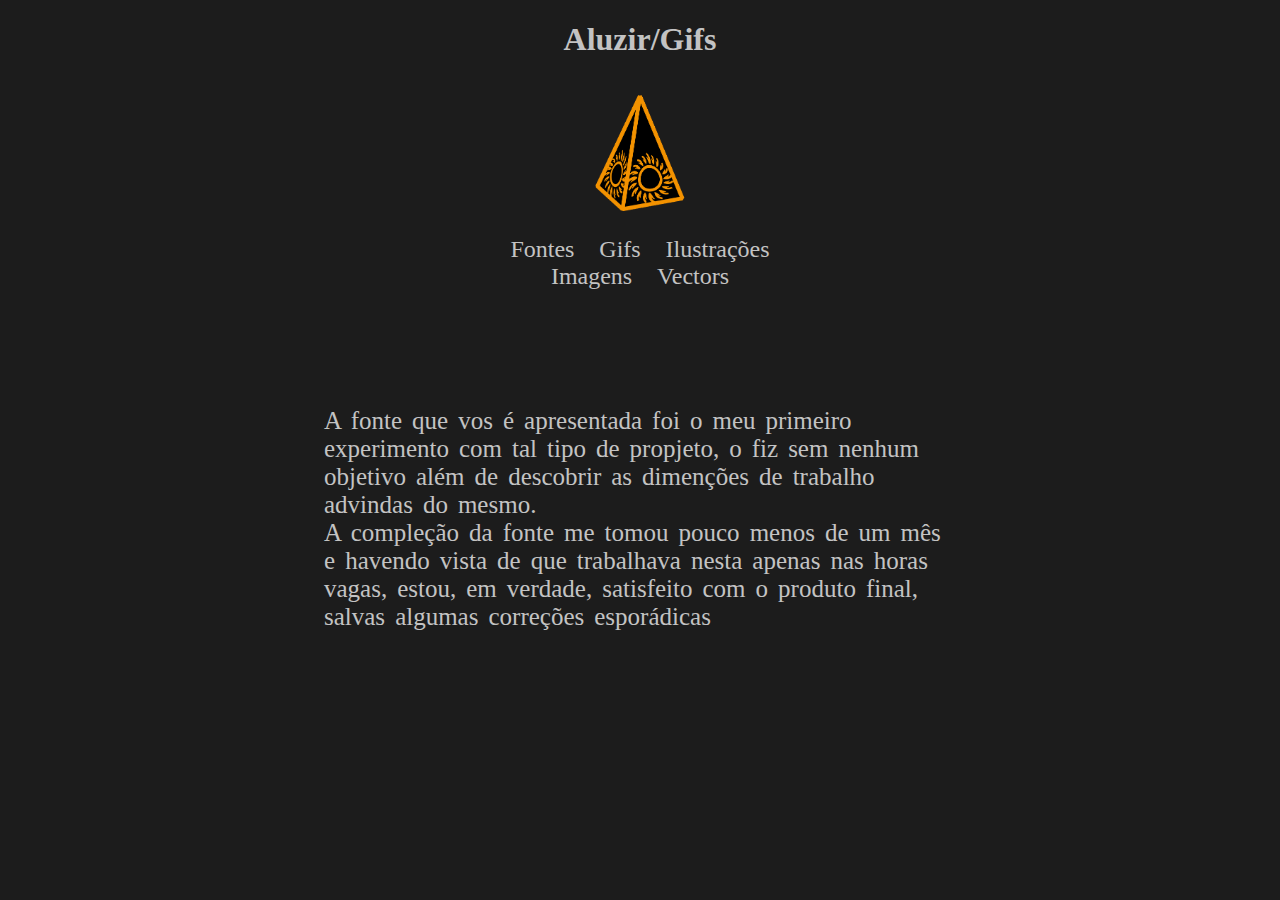
==== font.html @ f8e5cd83 "Add files via upload" ====
<!DOCTYPE html>
<html>

    <head>
        <title>AluzirImages</title>
        <link rel="stylesheet" href="styles.css"> 
    </head>

    <style>
        a { color: rgb(195, 195, 195); }
    </style>

    <body>
        <h1>Aluzir/Gifs</h1>

        <a href="index.html"><img class="pyrmd" src="pyrmd.gif"></a>
 

        <div class="linkim">
            <a href="Font.html"> Fontes</a> <a href="gif.html"> Gifs</a> <a href="Illu.html">Ilustrações</a> <a href="ima.html">Imagens</a> <a href="vivec.html">Vectors
            </a>
        </div>
        <br><br><br><br>
        <div class="dombo">
            <p class= "fontus"> A fonte que vos é apresentada foi o meu primeiro experimento com tal tipo de propjeto, o fiz sem nenhum objetivo além de descobrir as dimenções de trabalho advindas do mesmo. <br> A compleção da fonte me tomou pouco menos de um mês e havendo vista de que trabalhava nesta apenas nas horas vagas, estou, em verdade, satisfeito com o produto final, salvas algumas correções esporádicas </p>
        </div>
    </body>

</html>
---- styles.css ----
body {
    background-color: rgb(28, 28, 28);
    /*background-image:url("a imagem.png");*/
}

a:link {
    text-decoration: none;
    word-spacing: 0;
}
  
@font-face {
    font-family: Dombogen;
    src: url(Dombogen.tff);
}

.fontus{
    font-family: Dombogen; font-size: 25px;
}

.verti {
    display:block;
    font-size: 20px;
    word-spacing: 1mm;
    letter-spacing: 0,5mm;
    margin-left: auto;
    margin-right: auto;
    width: 25%;
    padding: 10px;
}

.pyrmd {
    display:block;
    font-size: 20px;
    word-spacing: 1mm;
    letter-spacing: 0,5mm;
    margin-left: auto;
    margin-right: auto;
    width: 10%;
    padding: 10px;
}

.textus {
    display:block;
    font-size: 20px;
    word-spacing: 1mm;
    letter-spacing: 0,5mm;
    margin-left: auto;
    margin-right: auto;
    width: 33%;
    padding: 10px;
}

.dombo {
    display:block;
    font-size: 20px;
    word-spacing: 1mm;
    letter-spacing: 0,5mm;
    margin-left: auto;
    margin-right: auto;
    width: 50%;
    padding: 10px;
}

.hori {
    display:block;
    font-size: 20px;
    word-spacing: 1mm;
    letter-spacing: 0,5mm;
    margin-left: auto;
    margin-right: auto;
    margin-top: auto;
    margin-bottom: auto;
    width: 50%;
    padding: 10px;
}

.linkim {
    text-align: center;
    display:block;
    font-size: 24px;
    word-spacing: 5mm;
    margin-left: auto;
    margin-right: auto;
    width: 25%;
    padding: 10px;
    color: blanchedalmond;
}

p {
    color: rgb(195, 195, 195);
}


h1 {
    color: rgb(195, 195, 195);
    text-align: center;
}

h5 {
    color: rgb(195, 195, 195);
    text-align: center;
}
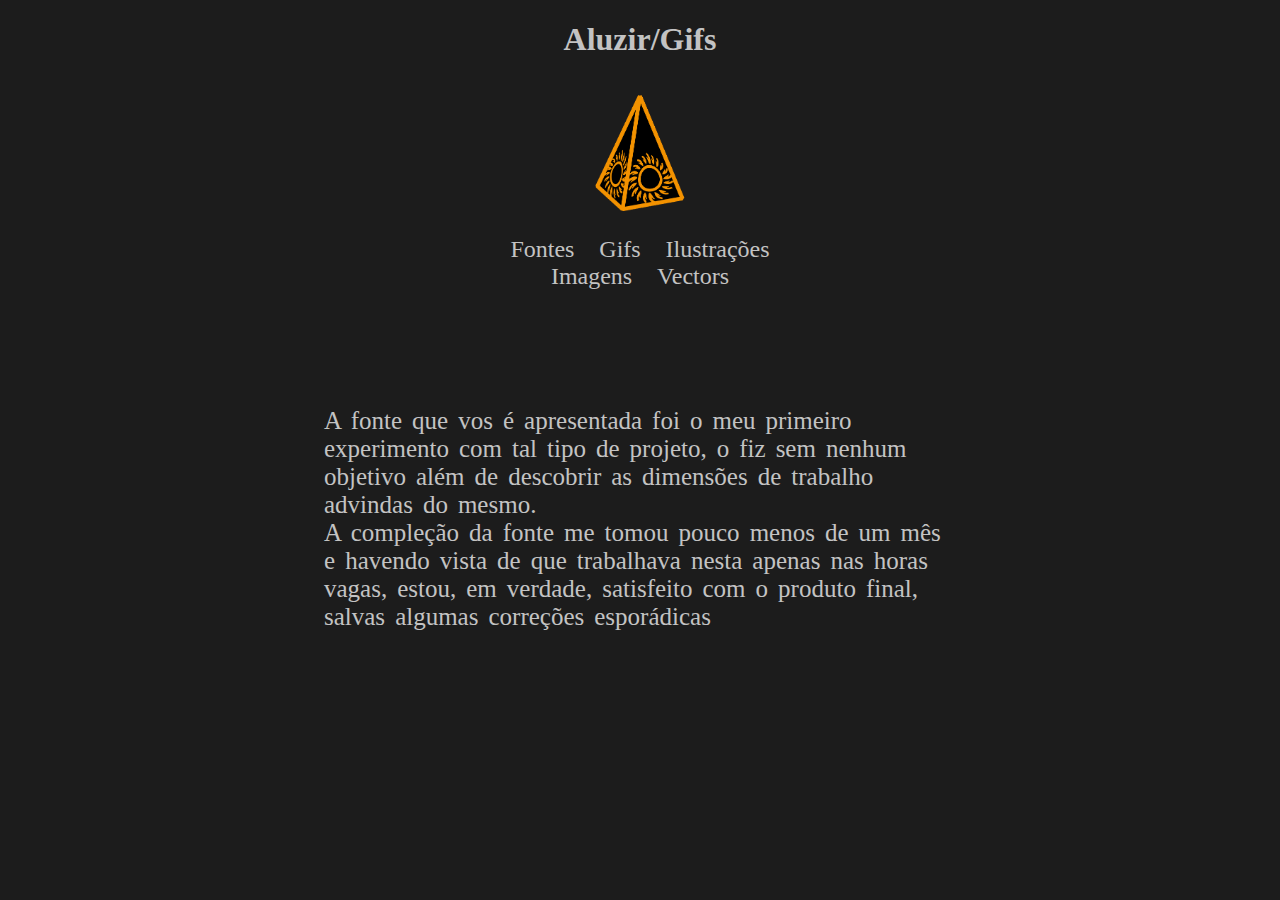
==== commit 7a386b07: "Add files via upload" ====
--- a/font.html
+++ b/font.html
@@ -17,12 +17,12 @@
  
 
         <div class="linkim">
-            <a href="Font.html"> Fontes</a> <a href="gif.html"> Gifs</a> <a href="Illu.html">Ilustrações</a> <a href="ima.html">Imagens</a> <a href="vivec.html">Vectors
+            <a href="font.html"> Fontes</a> <a href="gif.html"> Gifs</a> <a href="illu.html">Ilustrações</a> <a href="ima.html">Imagens</a> <a href="vivec.html">Vectors
             </a>
         </div>
         <br><br><br><br>
         <div class="dombo">
-            <p class= "fontus"> A fonte que vos é apresentada foi o meu primeiro experimento com tal tipo de propjeto, o fiz sem nenhum objetivo além de descobrir as dimenções de trabalho advindas do mesmo. <br> A compleção da fonte me tomou pouco menos de um mês e havendo vista de que trabalhava nesta apenas nas horas vagas, estou, em verdade, satisfeito com o produto final, salvas algumas correções esporádicas </p>
+            <p class= "fontus"> A fonte que vos é apresentada foi o meu primeiro experimento com tal tipo de projeto, o fiz sem nenhum objetivo além de descobrir as dimensões de trabalho advindas do mesmo. <br> A compleção da fonte me tomou pouco menos de um mês e havendo vista de que trabalhava nesta apenas nas horas vagas, estou, em verdade, satisfeito com o produto final, salvas algumas correções esporádicas </p>
         </div>
     </body>
 
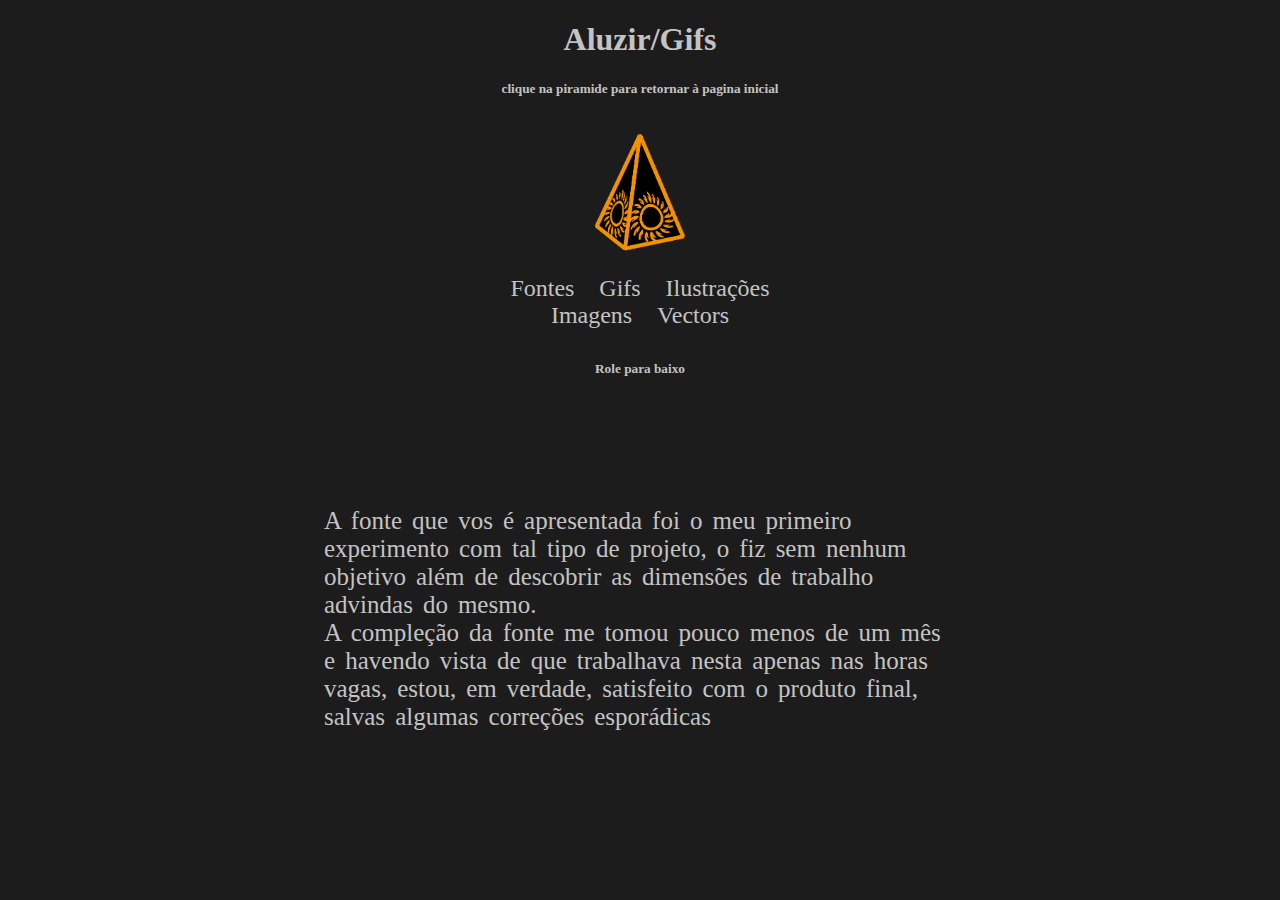
==== commit a7e4213e: "Add files via upload" ====
--- a/font.html
+++ b/font.html
@@ -12,14 +12,15 @@
 
     <body>
         <h1>Aluzir/Gifs</h1>
+        <h5>clique na piramide para retornar à pagina inicial</h5>
+        <a href="index.html"><img class="pyrmd" src="pyrmd.gif"></a>
 
-        <a href="index.html"><img class="pyrmd" src="pyrmd.gif"></a>
- 
 
         <div class="linkim">
             <a href="font.html"> Fontes</a> <a href="gif.html"> Gifs</a> <a href="illu.html">Ilustrações</a> <a href="ima.html">Imagens</a> <a href="vivec.html">Vectors
             </a>
         </div>
+        <h5>Role para baixo</h5>
         <br><br><br><br>
         <div class="dombo">
             <p class= "fontus"> A fonte que vos é apresentada foi o meu primeiro experimento com tal tipo de projeto, o fiz sem nenhum objetivo além de descobrir as dimensões de trabalho advindas do mesmo. <br> A compleção da fonte me tomou pouco menos de um mês e havendo vista de que trabalhava nesta apenas nas horas vagas, estou, em verdade, satisfeito com o produto final, salvas algumas correções esporádicas </p>
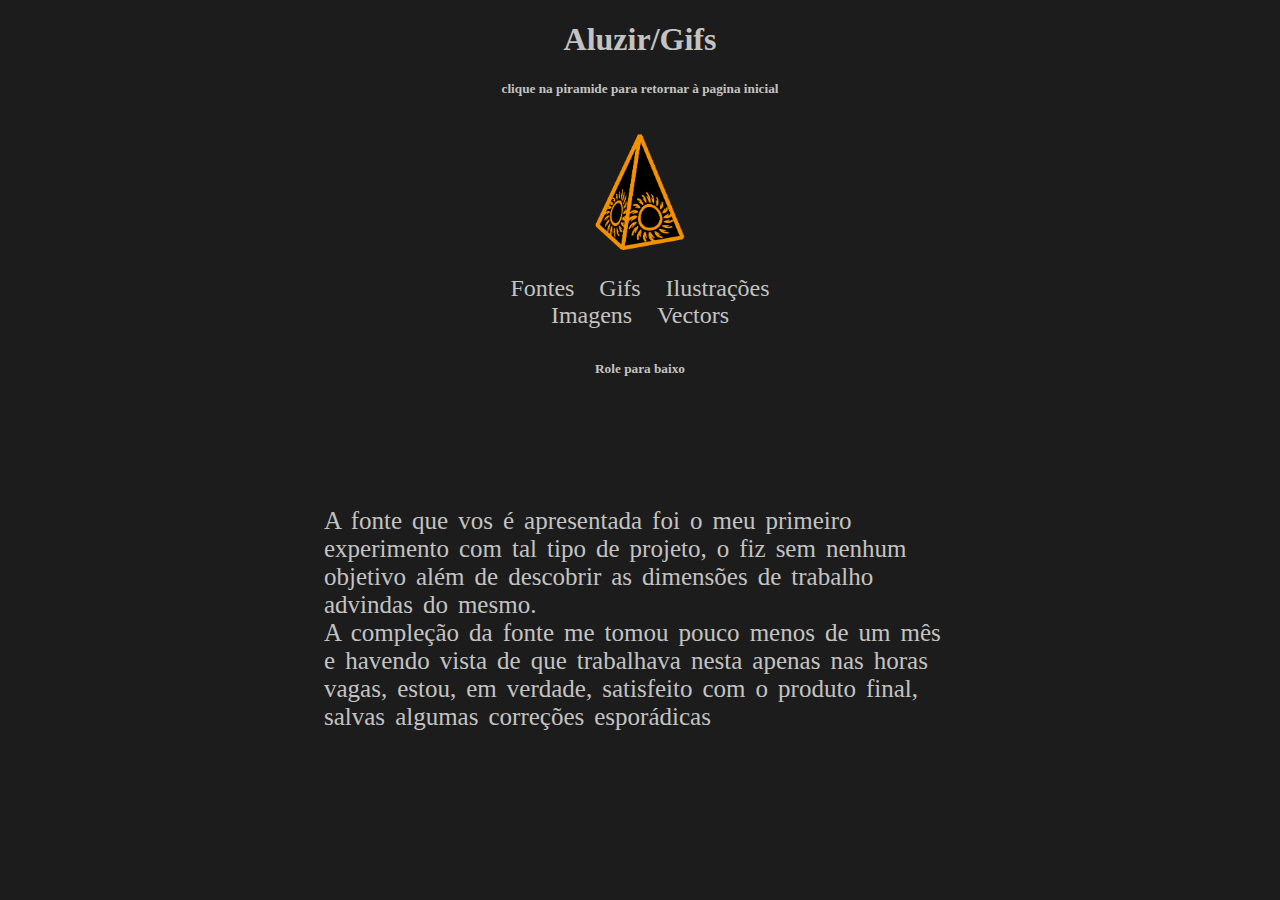
==== commit 7e10d8be: "Add files via upload" ====
--- a/font.html
+++ b/font.html
@@ -1,30 +1,29 @@
-<!DOCTYPE html>
-<html>
-
-    <head>
-        <title>AluzirImages</title>
-        <link rel="stylesheet" href="styles.css"> 
-    </head>
-
-    <style>
-        a { color: rgb(195, 195, 195); }
-    </style>
-
-    <body>
-        <h1>Aluzir/Gifs</h1>
-        <h5>clique na piramide para retornar à pagina inicial</h5>
-        <a href="index.html"><img class="pyrmd" src="pyrmd.gif"></a>
-
-
-        <div class="linkim">
-            <a href="font.html"> Fontes</a> <a href="gif.html"> Gifs</a> <a href="illu.html">Ilustrações</a> <a href="ima.html">Imagens</a> <a href="vivec.html">Vectors
-            </a>
-        </div>
-        <h5>Role para baixo</h5>
-        <br><br><br><br>
-        <div class="dombo">
-            <p class= "fontus"> A fonte que vos é apresentada foi o meu primeiro experimento com tal tipo de projeto, o fiz sem nenhum objetivo além de descobrir as dimensões de trabalho advindas do mesmo. <br> A compleção da fonte me tomou pouco menos de um mês e havendo vista de que trabalhava nesta apenas nas horas vagas, estou, em verdade, satisfeito com o produto final, salvas algumas correções esporádicas </p>
-        </div>
-    </body>
-
+<!DOCTYPE html>
+<html>
+
+    <head>
+        <title>AluzirImages</title>
+        <link rel="stylesheet" href="styles.css"> 
+    </head>
+
+    <style>
+        a { color: rgb(195, 195, 195); }
+    </style>
+
+    <body>
+        <h1>Aluzir/Gifs</h1>
+        <h5>clique na piramide para retornar à pagina inicial</h5>
+        <a href="index.html"><img class="pyrmd" src="pyrmd.gif"></a>
+
+
+        <div class="linkim">
+            <a href="font.html"> Fontes</a> <a href="gif.html"> Gifs</a> <a href="illu.html">Ilustrações</a> <a href="ima.html">Imagens</a> <a href="vivec.html">Vectors
+            </a>
+        </div>
+        <h5>Role para baixo</h5>
+        <br><br><br><br>
+        <div class="dombo">
+            <p class= "fontus"> A fonte que vos é apresentada foi o meu primeiro experimento com tal tipo de projeto, o fiz sem nenhum objetivo além de descobrir as dimensões de trabalho advindas do mesmo. <br> A compleção da fonte me tomou pouco menos de um mês e havendo vista de que trabalhava nesta apenas nas horas vagas, estou, em verdade, satisfeito com o produto final, salvas algumas correções esporádicas </p>
+        </div>
+    </body>
 </html>--- a/styles.css
+++ b/styles.css
@@ -1,102 +1,103 @@
-body {
-    background-color: rgb(28, 28, 28);
-    /*background-image:url("a imagem.png");*/
-}
-
-a:link {
-    text-decoration: none;
-    word-spacing: 0;
-}
-  
-@font-face {
-    font-family: Dombogen;
-    src: url(Dombogen.tff);
-}
-
-.fontus{
-    font-family: Dombogen; font-size: 25px;
-}
-
-.verti {
-    display:block;
-    font-size: 20px;
-    word-spacing: 1mm;
-    letter-spacing: 0,5mm;
-    margin-left: auto;
-    margin-right: auto;
-    width: 25%;
-    padding: 10px;
-}
-
-.pyrmd {
-    display:block;
-    font-size: 20px;
-    word-spacing: 1mm;
-    letter-spacing: 0,5mm;
-    margin-left: auto;
-    margin-right: auto;
-    width: 10%;
-    padding: 10px;
-}
-
-.textus {
-    display:block;
-    font-size: 20px;
-    word-spacing: 1mm;
-    letter-spacing: 0,5mm;
-    margin-left: auto;
-    margin-right: auto;
-    width: 33%;
-    padding: 10px;
-}
-
-.dombo {
-    display:block;
-    font-size: 20px;
-    word-spacing: 1mm;
-    letter-spacing: 0,5mm;
-    margin-left: auto;
-    margin-right: auto;
-    width: 50%;
-    padding: 10px;
-}
-
-.hori {
-    display:block;
-    font-size: 20px;
-    word-spacing: 1mm;
-    letter-spacing: 0,5mm;
-    margin-left: auto;
-    margin-right: auto;
-    margin-top: auto;
-    margin-bottom: auto;
-    width: 50%;
-    padding: 10px;
-}
-
-.linkim {
-    text-align: center;
-    display:block;
-    font-size: 24px;
-    word-spacing: 5mm;
-    margin-left: auto;
-    margin-right: auto;
-    width: 25%;
-    padding: 10px;
-    color: blanchedalmond;
-}
-
-p {
-    color: rgb(195, 195, 195);
-}
-
-
-h1 {
-    color: rgb(195, 195, 195);
-    text-align: center;
-}
-
-h5 {
-    color: rgb(195, 195, 195);
-    text-align: center;
+body {
+    background-color: rgb(28, 28, 28);
+    /*background-image:url("a imagem.png");*/
+}
+
+a:link {
+    text-decoration: none;
+    word-spacing: 0;
+}
+  
+@font-face {
+    font-family: Dombogen;
+    src: url(Dombogen.tff);
+}
+
+.fontus{
+    font-family: Dombogen; font-size: 25px;
+}
+
+.verti {
+    display:block;
+    font-size: 20px;
+    word-spacing: 1mm;
+    letter-spacing: 0,5mm;
+    margin-left: auto;
+    margin-right: auto;
+    width: 25%;
+    padding: 10px;
+}
+
+.pyrmd {
+    display:block;
+    font-size: 20px;
+    word-spacing: 1mm;
+    letter-spacing: 0,5mm;
+    margin-left: auto;
+    margin-right: auto;
+    width: 10%;
+    padding: 10px;
+}
+
+.textus {
+    display:block;
+    font-size: 20px;
+    word-spacing: 1mm;
+    letter-spacing: 0,5mm;
+    margin-left: auto;
+    margin-right: auto;
+    width: 33%;
+    padding: 10px;
+}
+
+.dombo {
+    display:block;
+    font-size: 20px;
+    word-spacing: 1mm;
+    letter-spacing: 0,5mm;
+    margin-left: auto;
+    margin-right: auto;
+    width: 50%;
+    padding: 10px;
+}
+
+.hori {
+    display:block;
+    font-size: 20px;
+    word-spacing: 1mm;
+    letter-spacing: 0,5mm;
+    margin-left: auto;
+    margin-right: auto;
+    margin-top: auto;
+    margin-bottom: auto;
+    width: 50%;
+    padding: 10px;
+}
+
+.linkim {
+    text-align: center;
+    display:block;
+    font-size: 24px;
+    word-spacing: 5mm;
+    margin-left: auto;
+    margin-right: auto;
+    width: 25%;
+    padding: 10px;
+    color: blanchedalmond;
+}
+
+p {
+    color: rgb(195, 195, 195);
+}
+
+
+h1 {
+    color: rgb(195, 195, 195);
+    text-align: center;
+}
+
+h5 {
+    color: rgb(195, 195, 195);
+    text-align: center;
+>>>>>>> a7e4213e30741d7b48cdc5410566bcd01ffd7f9f
 }